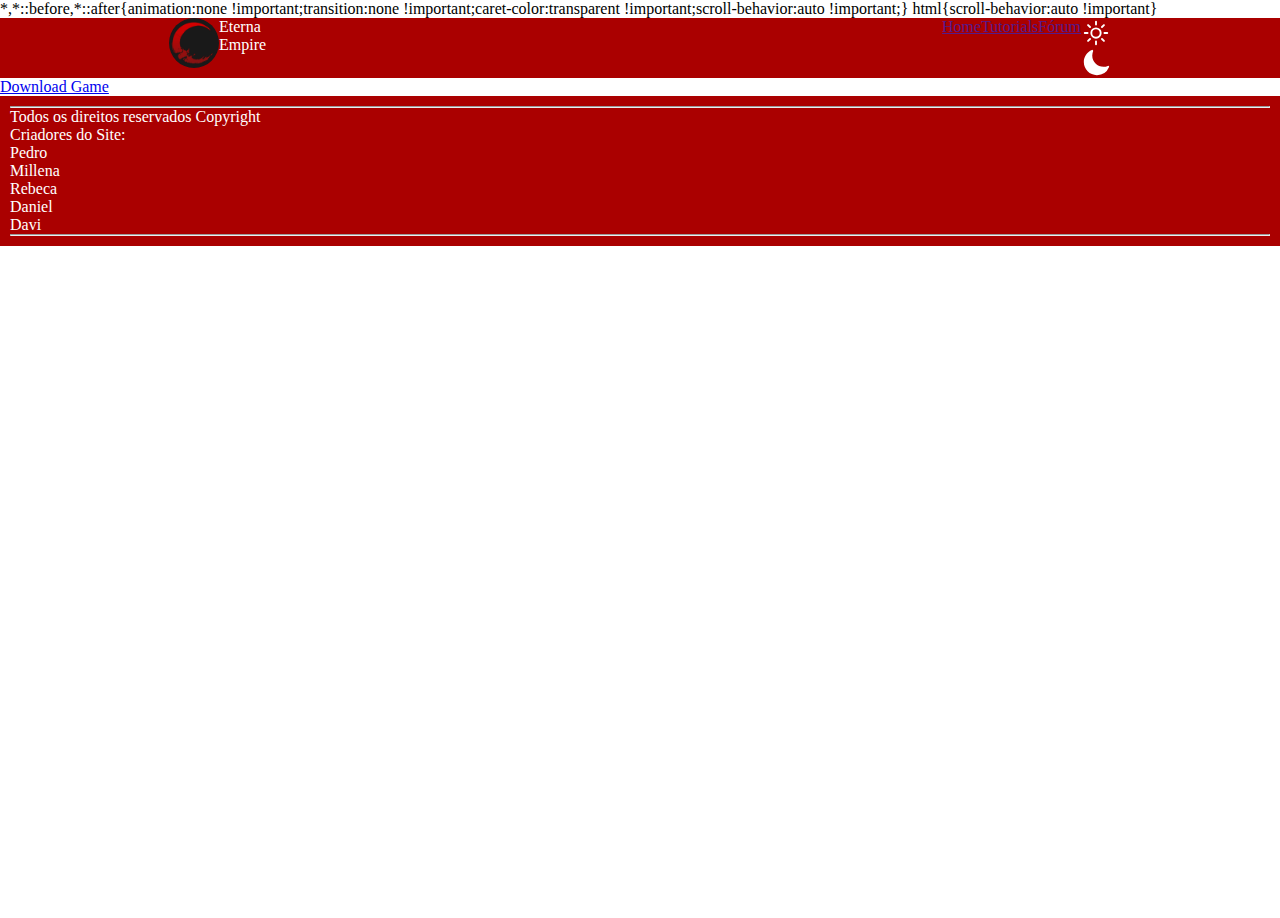
==== index.html @ 7b8bbc93 "Creating" ====
<!DOCTYPE html>
<html lang="en">
<head>
    <meta charset="UTF-8">
    <meta name="viewport" content="width=device-width0, initial-scale=1.0">
    <link rel="stylesheet" href="styles/styles.css">
    <link rel="website icon" href="src/images/icon.png"/>
    <title>Eterna Empira</title>
</head>
<body>
    <header>
        <div class="logo">
            <div class="logoImage"></div>
            <div class="logoName">
                <div>Eterna</div>
                <div>Empire</div>
            </div>
        </div>
        <div></div>
        <nav>
            <ul class="menu">
                <a href="" target="_blank" class="active"><li>Home</li></a>
                <a href="" target="_blank"><li>Tutorials</li></a>
                <a href="" target="_blank"><li>Fórum</li></a>
                <li class="theme">
                    <svg xmlns="http://www.w3.org/2000/svg" fill="none" viewBox="0 0 24 24" stroke-width="1.5" stroke="currentColor" class="size-6 sun">
                        <path stroke-linecap="round" stroke-linejoin="round" d="M12 3v2.25m6.364.386-1.591 1.591M21 12h-2.25m-.386 6.364-1.591-1.591M12 18.75V21m-4.773-4.227-1.591 1.591M5.25 12H3m4.227-4.773L5.636 5.636M15.75 12a3.75 3.75 0 1 1-7.5 0 3.75 3.75 0 0 1 7.5 0Z" />
                    </svg>
                    <svg xmlns="http://www.w3.org/2000/svg" viewBox="0 0 24 24" fill="currentColor" class="size-6 moon">
                        <path fill-rule="evenodd" d="M9.528 1.718a.75.75 0 0 1 .162.819A8.97 8.97 0 0 0 9 6a9 9 0 0 0 9 9 8.97 8.97 0 0 0 3.463-.69.75.75 0 0 1 .981.98 10.503 10.503 0 0 1-9.694 6.46c-5.799 0-10.5-4.7-10.5-10.5 0-4.368 2.667-8.112 6.46-9.694a.75.75 0 0 1 .818.162Z" clip-rule="evenodd" />
                    </svg>                    
                </li>
            </ul>
        </nav>
    </header>
    <main>
        <div class="carrossel">

        </div>
        <div class="description">

        </div>
        <a href="err.html" target="_blank"><div>Download Game</div></a>
    </main>
    <footer>
        <hr/>
        <p>Todos os direitos reservados Copyright</p>
        <p>Criadores do Site:</p>
        <ul class="creators">
            <li>Pedro</li>
            <li>Millena</li>
            <li>Rebeca</li>
            <li>Daniel</li>
            <li>Davi</li>
        </ul>
        <hr/>
    </footer>
</body>
</html>
---- styles/styles.css ----
*{
    display:flex;
    flex-direction: column;
    margin: 0;
    padding: 0;
}
title{
    display: none;
}
.menu{
    flex-direction: row;
}
body{
    width: 100vw;
    height: 100vh;
}
header{
    justify-content: space-around;
    background-color: #a00;
    color: #fff;
    flex-direction: row;
}
.logoImage{
    background-image: url("../images/icon.png");
    width: 50px;
    height: 50px;
    background-size: contain;
    border-radius: 50%;
}
.logo{
    flex-direction: row;
}
footer{
    background-color: #a00;
    color: #fff;
    justify-content: space-between;
    padding: 10px;
}
svg{
    width: 30px;
    height: 30px;
    cursor: pointer;
}
.theme{
}
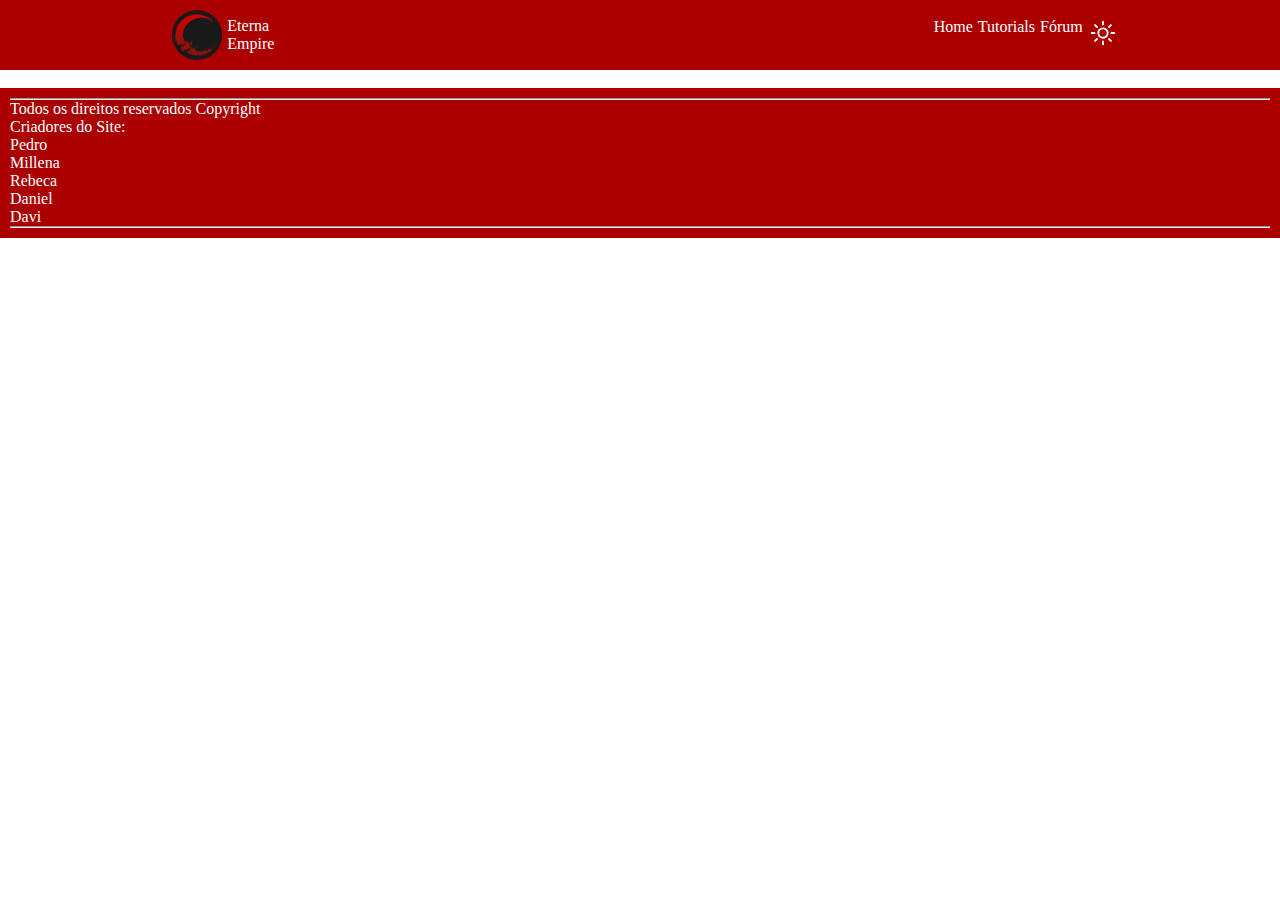
==== commit 09b17390: "Organizating repository and Making theme alternate" ====
--- a/index.html
+++ b/index.html
@@ -3,7 +3,7 @@
 <head>
     <meta charset="UTF-8">
     <meta name="viewport" content="width=device-width0, initial-scale=1.0">
-    <link rel="stylesheet" href="styles/styles.css">
+    <link rel="stylesheet" href="src/styles/styles.css">
     <link rel="website icon" href="src/images/icon.png"/>
     <title>Eterna Empira</title>
 </head>
@@ -55,5 +55,7 @@
         </ul>
         <hr/>
     </footer>
+
+    <script src="src/js/script.js"></script>
 </body>
 </html>--- a/src/styles/styles.css
+++ b/src/styles/styles.css
@@ -0,0 +1,73 @@
+*{
+    flex-direction: column;
+    margin: 0;
+    padding: 0;
+    font-size: 16px;
+    transition: all 0.2s ease;
+}
+title{
+    display: none;
+}
+.menu{
+    gap: 5px;
+    display: flex;
+    flex-direction: row;
+}
+body{
+    display: flex;
+    width: 100vw;
+    height: 100vh;
+}
+header{
+    display: flex;
+    align-items: center;
+    justify-content: space-around;
+    background-color: #a00;
+    color: #fff;
+    flex-direction: row;
+}
+.logoImage{
+    background-image: url("../images/icon.png");
+    width: 50px;
+    height: 50px;
+    background-size: contain;
+    border-radius: 50%;
+}
+.logo{
+    gap: 5px;
+    margin: 10px;
+    display: flex;
+    flex-direction: row;
+}
+.logoName{
+    display: flex;
+    flex-direction: column;
+    justify-content: center;
+}
+footer{
+    background-color: #a00;
+    color: #fff;
+    justify-content: space-between;
+    padding: 10px;
+}
+svg{
+    width: 30px;
+    height: 30px;
+    cursor: pointer;
+}
+a{
+    text-decoration: none;
+    color: #fff;
+}
+li{
+    list-style: none;
+}
+.moon:active{
+    opacity: 0.5;
+}
+.sun:active{
+    opacity: 0.5;
+}
+.moon{
+    display: none;
+}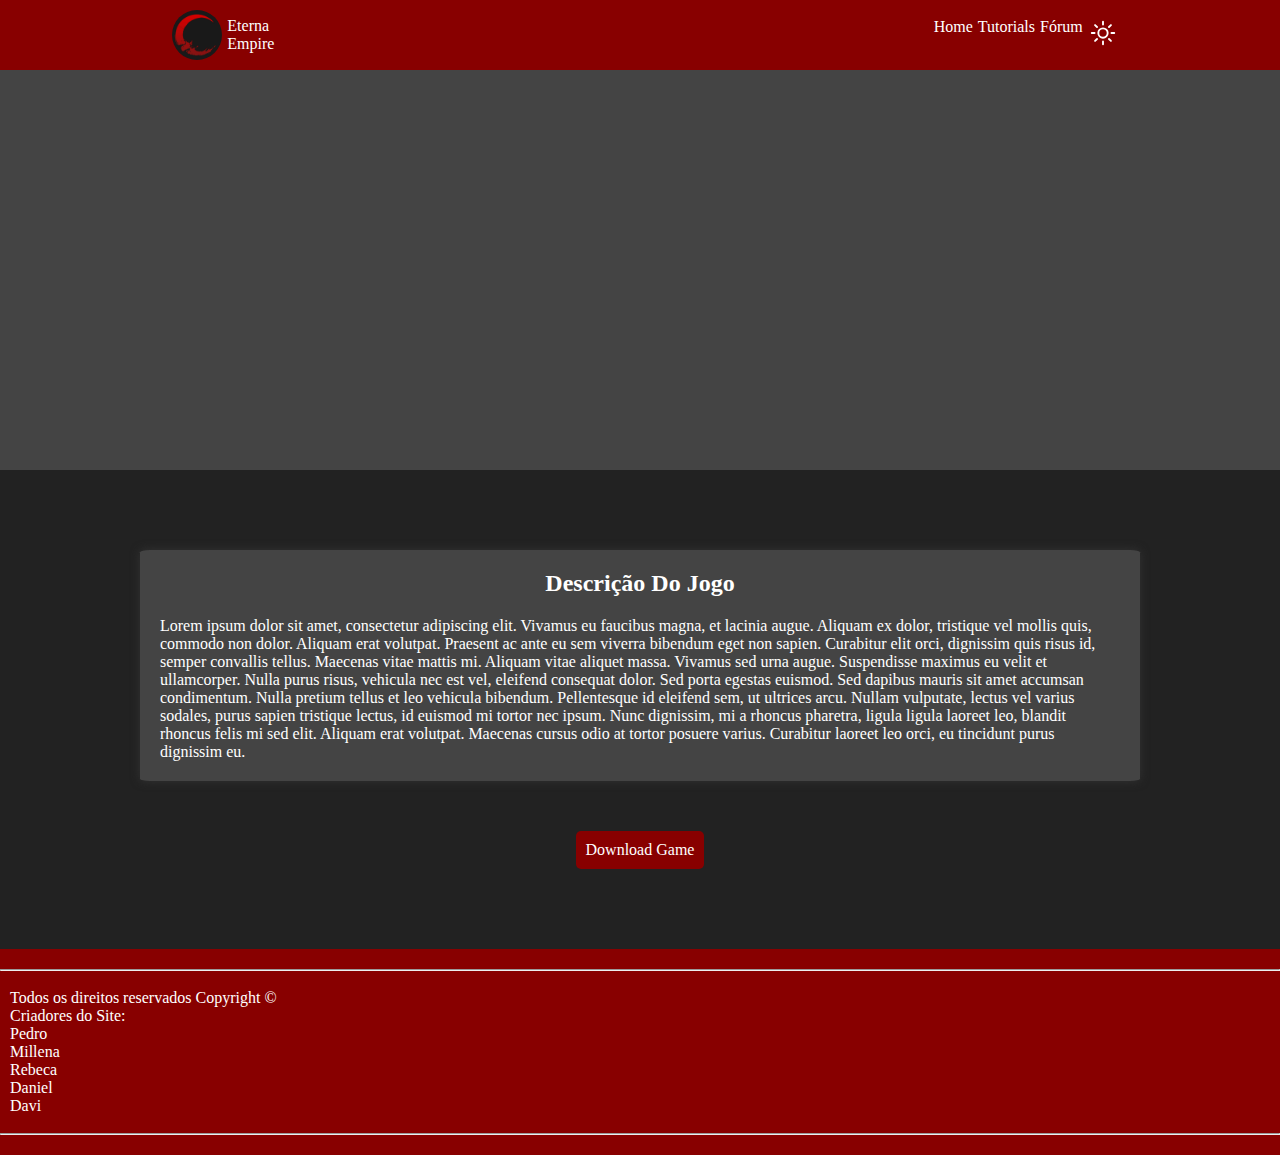
==== commit 5f41cbf9: "designing page" ====
--- a/index.html
+++ b/index.html
@@ -38,14 +38,18 @@
 
         </div>
         <div class="description">
+            <h2 class="descriptionTitle">Descrição Do Jogo</h2>
+            <p class="descriptionText">Lorem ipsum dolor sit amet, consectetur adipiscing elit. Vivamus eu faucibus magna, et lacinia augue. Aliquam ex dolor, tristique vel mollis quis, commodo non dolor. Aliquam erat volutpat. Praesent ac ante eu sem viverra bibendum eget non sapien. Curabitur elit orci, dignissim quis risus id, semper convallis tellus. Maecenas vitae mattis mi. Aliquam vitae aliquet massa.
 
+                Vivamus sed urna augue. Suspendisse maximus eu velit et ullamcorper. Nulla purus risus, vehicula nec est vel, eleifend consequat dolor. Sed porta egestas euismod. Sed dapibus mauris sit amet accumsan condimentum. Nulla pretium tellus et leo vehicula bibendum. Pellentesque id eleifend sem, ut ultrices arcu. Nullam vulputate, lectus vel varius sodales, purus sapien tristique lectus, id euismod mi tortor nec ipsum. Nunc dignissim, mi a rhoncus pharetra, ligula ligula laoreet leo, blandit rhoncus felis mi sed elit. Aliquam erat volutpat. Maecenas cursus odio at tortor posuere varius. Curabitur laoreet leo orci, eu tincidunt purus dignissim eu.</p>
         </div>
-        <a href="err.html" target="_blank"><div>Download Game</div></a>
+        <a href="err.html" target="_blank" class="download"><div>Download Game</div></a>
     </main>
     <footer>
         <hr/>
-        <p>Todos os direitos reservados Copyright</p>
-        <p>Criadores do Site:</p>
+        <br/>
+        <p class="copy">Todos os direitos reservados Copyright ©</p>
+        <p class="managers">Criadores do Site:</p>
         <ul class="creators">
             <li>Pedro</li>
             <li>Millena</li>
@@ -53,6 +57,7 @@
             <li>Daniel</li>
             <li>Davi</li>
         </ul>
+        <br/>
         <hr/>
     </footer>
 
--- a/src/styles/styles.css
+++ b/src/styles/styles.css
@@ -14,6 +14,7 @@
     flex-direction: row;
 }
 body{
+    overflow-x: hidden;
     display: flex;
     width: 100vw;
     height: 100vh;
@@ -22,7 +23,7 @@
     display: flex;
     align-items: center;
     justify-content: space-around;
-    background-color: #a00;
+    background-color: #800;
     color: #fff;
     flex-direction: row;
 }
@@ -45,10 +46,10 @@
     justify-content: center;
 }
 footer{
-    background-color: #a00;
+    background-color: #800;
     color: #fff;
     justify-content: space-between;
-    padding: 10px;
+    padding: 20px 0;
 }
 svg{
     width: 30px;
@@ -70,4 +71,60 @@
 }
 .moon{
     display: none;
+}
+.download{
+    display: inline-flex;
+    gap: 10px;
+    align-items: center;
+    justify-content: center;
+    background-color: #800;
+    color: #fff;
+    padding: 10px;
+    border-radius: 5px;
+    cursor: pointer;
+}
+.download:hover{
+    opacity: 0.8;
+    box-shadow: 0 0 20px #333;
+}
+.download:active{
+    opacity: 1;
+    box-shadow: 0;
+}
+main{
+    background-color: #222;
+    display: flex;
+    justify-content: center;
+    align-items: center;
+    flex-direction: column;
+    padding-bottom: 80px;
+}
+.carrossel{
+    margin-bottom: 80px;
+    background-color: #444;
+    width: 100vw;
+    height: 400px;
+    overflow: hidden;
+}
+.copy, .managers, .creators{
+    margin-left: 10px;
+}
+.descriptionTitle{
+    margin: 20px;
+    font-size: 24px;
+    font-weight: bold;
+    text-align: center;
+
+}
+.description{
+    margin-bottom: 50px;
+    border-radius: 1%;
+    padding: 20px;
+    padding-top: 0;
+    box-shadow: 0 0 10px #333;
+    background-color: #444;
+    width: 75vw;
+    color: #fff;
+    display: flex;
+    flex-direction: column;
 }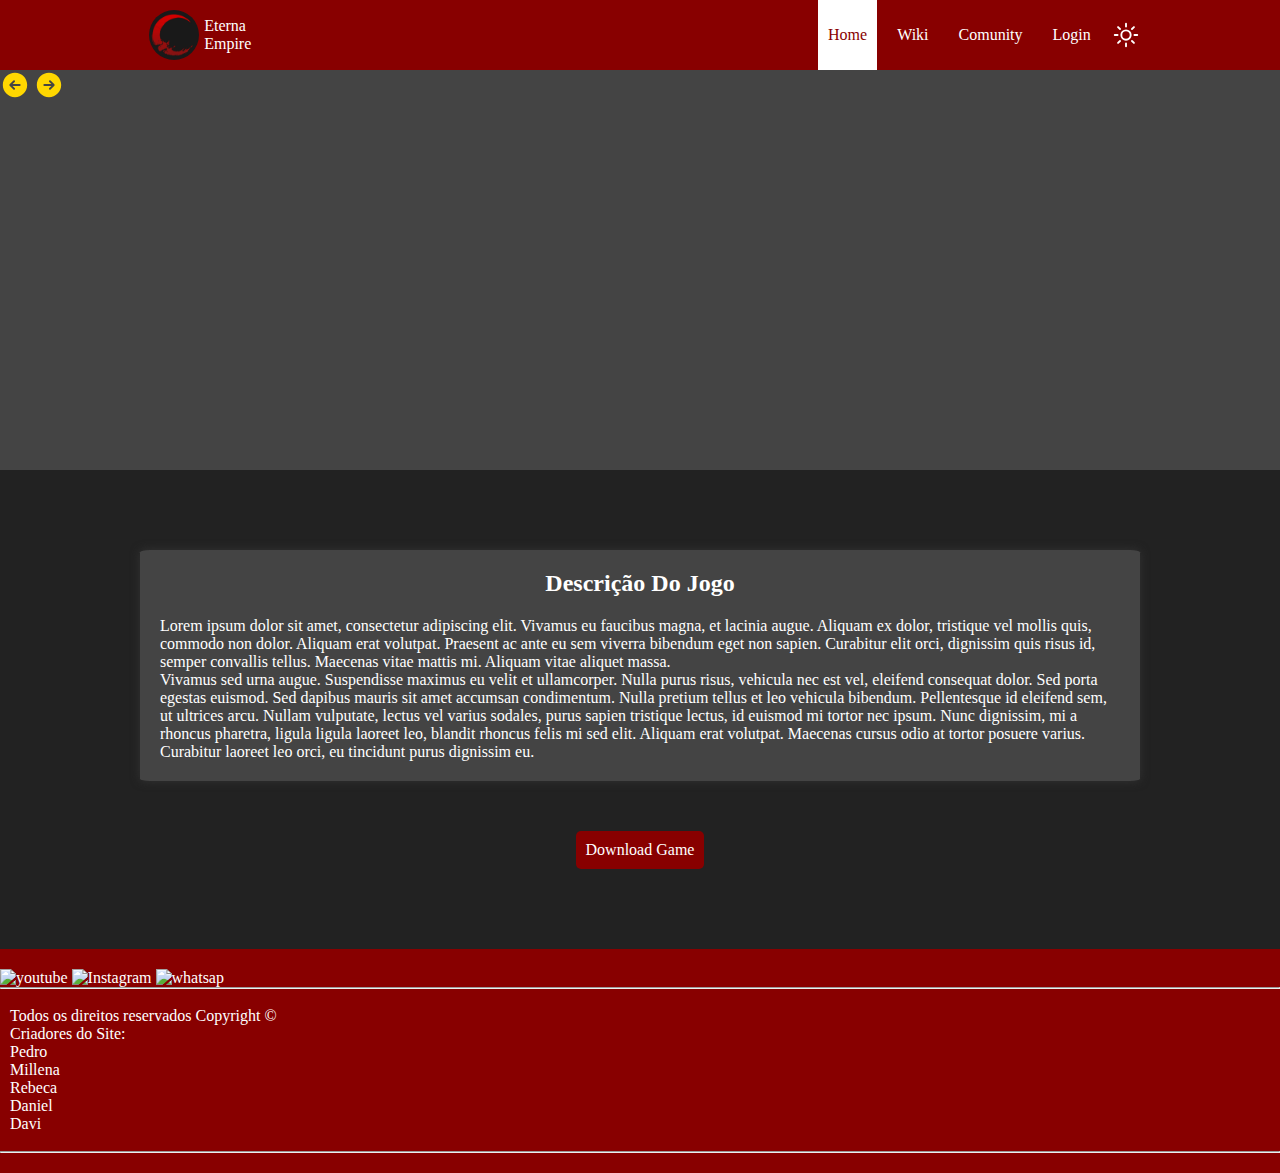
==== commit e6d0ae41: "começando desenvolvimento de celular" ====
--- a/index.html
+++ b/index.html
@@ -5,23 +5,24 @@
     <meta name="viewport" content="width=device-width0, initial-scale=1.0">
     <link rel="stylesheet" href="src/styles/styles.css">
     <link rel="website icon" href="src/images/icon.png"/>
-    <title>Eterna Empira</title>
+    <title>Eterna Empire</title>
 </head>
 <body>
     <header>
-        <div class="logo">
+        <a href="index.html" class="logo">
             <div class="logoImage"></div>
             <div class="logoName">
                 <div>Eterna</div>
                 <div>Empire</div>
             </div>
-        </div>
-        <div></div>
+        </a>
+        <div class="ninguem"></div>
         <nav>
             <ul class="menu">
-                <a href="" target="_blank" class="active"><li>Home</li></a>
-                <a href="" target="_blank"><li>Tutorials</li></a>
-                <a href="" target="_blank"><li>Fórum</li></a>
+                <a href="" class="menuActive"><li>Home</li></a>
+                <a href="err.html"><li>Wiki</li></a>
+                <a href="comunity.html"><li>Comunity</li></a>
+                <a href="err.html"><li>Login</li></a>
                 <li class="theme">
                     <svg xmlns="http://www.w3.org/2000/svg" fill="none" viewBox="0 0 24 24" stroke-width="1.5" stroke="currentColor" class="size-6 sun">
                         <path stroke-linecap="round" stroke-linejoin="round" d="M12 3v2.25m6.364.386-1.591 1.591M21 12h-2.25m-.386 6.364-1.591-1.591M12 18.75V21m-4.773-4.227-1.591 1.591M5.25 12H3m4.227-4.773L5.636 5.636M15.75 12a3.75 3.75 0 1 1-7.5 0 3.75 3.75 0 0 1 7.5 0Z" />
@@ -31,21 +32,50 @@
                     </svg>                    
                 </li>
             </ul>
+            <svg xmlns="http://www.w3.org/2000/svg" fill="none" viewBox="0 0 24 24" stroke-width="1.5" stroke="currentColor" class="size-6 menuMobile">
+                <path stroke-linecap="round" stroke-linejoin="round" d="M3.75 6.75h16.5M3.75 12h16.5m-16.5 5.25h16.5" />
+            </svg>
+              
         </nav>
     </header>
-    <main>
+    <section class="menuMobileOpen">
+        <a class="menuMobileItem menuActive">Home</a>
+        <a class="menuMobileItem">Wiki</a>
+        <a class="menuMobileItem">Comunity</a>
+        <a class="menuMobileItem">Login</a>
+        <div class="menuMobileOthers">
+            <li class="theme">
+                <svg xmlns="http://www.w3.org/2000/svg" fill="none" viewBox="0 0 24 24" stroke-width="1.5" stroke="currentColor" class="size-6 sun">
+                    <path stroke-linecap="round" stroke-linejoin="round" d="M12 3v2.25m6.364.386-1.591 1.591M21 12h-2.25m-.386 6.364-1.591-1.591M12 18.75V21m-4.773-4.227-1.591 1.591M5.25 12H3m4.227-4.773L5.636 5.636M15.75 12a3.75 3.75 0 1 1-7.5 0 3.75 3.75 0 0 1 7.5 0Z" />
+                </svg>
+                <svg xmlns="http://www.w3.org/2000/svg" viewBox="0 0 24 24" fill="currentColor" class="size-6 moon">
+                    <path fill-rule="evenodd" d="M9.528 1.718a.75.75 0 0 1 .162.819A8.97 8.97 0 0 0 9 6a9 9 0 0 0 9 9 8.97 8.97 0 0 0 3.463-.69.75.75 0 0 1 .981.98 10.503 10.503 0 0 1-9.694 6.46c-5.799 0-10.5-4.7-10.5-10.5 0-4.368 2.667-8.112 6.46-9.694a.75.75 0 0 1 .818.162Z" clip-rule="evenodd" />
+                </svg>                    
+            </li>
+        </div>
+    </section>
+    <main class="main">
+
         <div class="carrossel">
-
+            <svg xmlns="http://www.w3.org/2000/svg" viewBox="0 0 24 24" fill="#ffd700" class="size-6">
+                <path fill-rule="evenodd" d="M12 2.25c-5.385 0-9.75 4.365-9.75 9.75s4.365 9.75 9.75 9.75 9.75-4.365 9.75-9.75S17.385 2.25 12 2.25Zm-4.28 9.22a.75.75 0 0 0 0 1.06l3 3a.75.75 0 1 0 1.06-1.06l-1.72-1.72h5.69a.75.75 0 0 0 0-1.5h-5.69l1.72-1.72a.75.75 0 0 0-1.06-1.06l-3 3Z" clip-rule="evenodd" />
+            </svg>
+            <svg xmlns="http://www.w3.org/2000/svg" viewBox="0 0 24 24" fill="#ffd700" class="size-6">
+                <path fill-rule="evenodd" d="M12 2.25c-5.385 0-9.75 4.365-9.75 9.75s4.365 9.75 9.75 9.75 9.75-4.365 9.75-9.75S17.385 2.25 12 2.25Zm4.28 10.28a.75.75 0 0 0 0-1.06l-3-3a.75.75 0 1 0-1.06 1.06l1.72 1.72H8.25a.75.75 0 0 0 0 1.5h5.69l-1.72 1.72a.75.75 0 1 0 1.06 1.06l3-3Z" clip-rule="evenodd" />
+            </svg>
         </div>
         <div class="description">
             <h2 class="descriptionTitle">Descrição Do Jogo</h2>
-            <p class="descriptionText">Lorem ipsum dolor sit amet, consectetur adipiscing elit. Vivamus eu faucibus magna, et lacinia augue. Aliquam ex dolor, tristique vel mollis quis, commodo non dolor. Aliquam erat volutpat. Praesent ac ante eu sem viverra bibendum eget non sapien. Curabitur elit orci, dignissim quis risus id, semper convallis tellus. Maecenas vitae mattis mi. Aliquam vitae aliquet massa.
-
-                Vivamus sed urna augue. Suspendisse maximus eu velit et ullamcorper. Nulla purus risus, vehicula nec est vel, eleifend consequat dolor. Sed porta egestas euismod. Sed dapibus mauris sit amet accumsan condimentum. Nulla pretium tellus et leo vehicula bibendum. Pellentesque id eleifend sem, ut ultrices arcu. Nullam vulputate, lectus vel varius sodales, purus sapien tristique lectus, id euismod mi tortor nec ipsum. Nunc dignissim, mi a rhoncus pharetra, ligula ligula laoreet leo, blandit rhoncus felis mi sed elit. Aliquam erat volutpat. Maecenas cursus odio at tortor posuere varius. Curabitur laoreet leo orci, eu tincidunt purus dignissim eu.</p>
+            <p class="descriptionText">Lorem ipsum dolor sit amet, consectetur adipiscing elit. Vivamus eu faucibus magna, et lacinia augue. Aliquam ex dolor, tristique vel mollis quis, commodo non dolor. Aliquam erat volutpat. Praesent ac ante eu sem viverra bibendum eget non sapien. Curabitur elit orci, dignissim quis risus id, semper convallis tellus. Maecenas vitae mattis mi. Aliquam vitae aliquet massa.<br/> Vivamus sed urna augue. Suspendisse maximus eu velit et ullamcorper. Nulla purus risus, vehicula nec est vel, eleifend consequat dolor. Sed porta egestas euismod. Sed dapibus mauris sit amet accumsan condimentum. Nulla pretium tellus et leo vehicula bibendum. Pellentesque id eleifend sem, ut ultrices arcu. Nullam vulputate, lectus vel varius sodales, purus sapien tristique lectus, id euismod mi tortor nec ipsum. Nunc dignissim, mi a rhoncus pharetra, ligula ligula laoreet leo, blandit rhoncus felis mi sed elit. Aliquam erat volutpat. Maecenas cursus odio at tortor posuere varius. Curabitur laoreet leo orci, eu tincidunt purus dignissim eu.</p>
         </div>
         <a href="err.html" target="_blank" class="download"><div>Download Game</div></a>
     </main>
     <footer>
+        <div class="socialMedia">
+            <a href="" target="_blank"><img src="src/images/youtube.png" alt="youtube"></a>
+            <a href="" target="_blank"><img src="src/images/instagram.png" alt="Instagram"></a>
+            <a href="" target="_blank"><img src="src/images/whatsap.png" alt="whatsap"></a>
+        </div>
         <hr/>
         <br/>
         <p class="copy">Todos os direitos reservados Copyright ©</p>
--- a/src/styles/styles.css
+++ b/src/styles/styles.css
@@ -9,9 +9,11 @@
     display: none;
 }
 .menu{
-    gap: 5px;
-    display: flex;
-    flex-direction: row;
+    gap: 10px;
+    display: flex;
+    flex-direction: row;
+    align-items: center;
+    height: 100%;
 }
 body{
     overflow-x: hidden;
@@ -110,6 +112,7 @@
     margin-left: 10px;
 }
 .descriptionTitle{
+    color: #fff ;
     margin: 20px;
     font-size: 24px;
     font-weight: bold;
@@ -127,4 +130,151 @@
     color: #fff;
     display: flex;
     flex-direction: column;
+}
+.theme{
+    display: flex;
+    align-items: center;
+    justify-content: center;
+}
+.menuActive{
+    background-color: #fff;
+    color: #800;
+}
+.menu a{
+    padding: 0 10px;
+    display: flex;
+    align-items: center;
+    justify-content: center;
+    height: 100%;
+}
+nav{
+    height: 100%;
+}
+.menu a:hover{
+    background-color: #fff;
+    color: #800;
+}
+.areas div{
+    cursor: pointer;
+    display: flex;
+    width: 200px;
+    height: 200px;
+    align-items: center;
+    justify-content: center;
+    flex-direction: column;
+    gap: 5px;
+    background-color: #800;
+    color: #fff;
+    border-radius: 5%;
+}
+.comunityDesc{
+    margin: 50px;
+    border-radius: 1%;
+    padding: 20px;
+    box-shadow: 0 0 10px #333;
+    background-color: #444;
+    width: 75vw;
+    color: #fff;
+    display: flex;
+    flex-direction: column;
+}
+.comunityTitle{
+    color: #fff ;
+    margin-top: 80px;
+    font-size: 30px;
+    font-weight: bold;
+    text-align: center;
+}
+.areas{
+    display: flex;
+    flex-direction: row;
+    gap: 20px;
+    align-items: center;
+    justify-content: center;
+}
+.groupsImage{
+    background-image: url("../images/Grupo.png");
+}
+.worldImage{
+    background-image: url("../images/Mundo.png");
+}
+.friendsImage{
+    background-image: url("../images/Amigo.png");
+}
+.areas div div{
+    width: 70px;
+    height: 70px;
+    background-size: contain;
+    background-repeat: no-repeat;
+}
+.menuMobile{
+    display: none;
+}
+.menuMobileOpen{
+    display: none;
+}
+
+
+
+
+@media (max-width:450px) and (max-height:900px){
+    .menuMobile{
+        display: block;
+    }
+    .menu{
+        display: none;
+    }
+    nav{
+        display: flex;
+        justify-content: center;
+        align-items: center;
+    }
+    .logoImage{
+        width: 65px;
+        height: 65px;
+    }
+    .logoName div{
+        font-size: 23px;
+    }
+    .ninguem{
+        display: none;
+    }
+    body{
+        overflow-x: hidden
+    }
+    .menuMobileOpen{
+        display: none;
+        flex-direction: column;
+    }
+    .menuMobileItem{
+        padding: 15px 10px;
+        background-color: #800;
+        color: #fff;
+        border-bottom: 1px solid #444;
+        border-top: 1px solid #444;
+        cursor: pointer;
+    }
+    .menuActive{
+        background-color: #fff;
+        color: #800;
+    }
+    .menuMobileItem:active{
+        background-color: #fff;
+        color: #800;
+    }
+    .menuMobileOthers{
+        background-color: #800;
+        display: flex;
+        justify-content: flex-end;
+        padding: 10px 10px;
+        border-top: 1px solid #444;
+        border-bottom: 2px solid #000;
+
+    }
+    .theme{
+        display: flex;
+        justify-content: flex-start;
+        flex-direction:row-reverse ;
+        width: 100%;
+    }
 }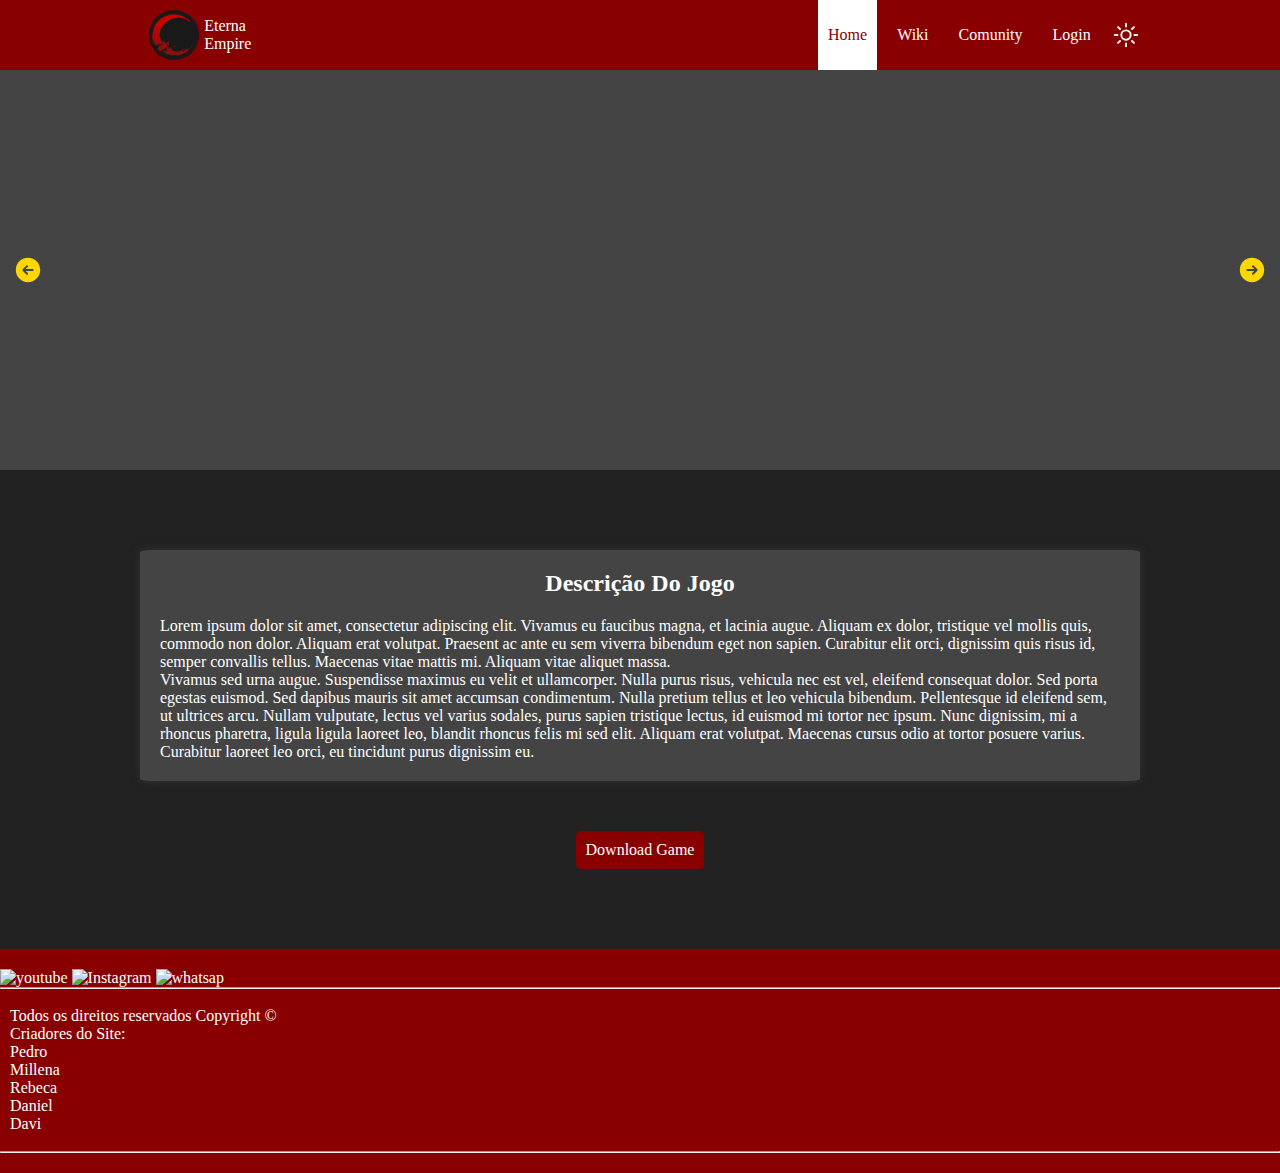
==== commit adbfab49: "fixin mobile initial page" ====
--- a/index.html
+++ b/index.html
@@ -39,16 +39,16 @@
         </nav>
     </header>
     <section class="menuMobileOpen">
-        <a class="menuMobileItem menuActive">Home</a>
-        <a class="menuMobileItem">Wiki</a>
-        <a class="menuMobileItem">Comunity</a>
-        <a class="menuMobileItem">Login</a>
+        <a href="index.html" class="menuMobileItem menuActive">Home</a>
+        <a href="err.html" class="menuMobileItem">Wiki</a>
+        <a href="comunity.html" class="menuMobileItem">Comunity</a>
+        <a href="err.html" class="menuMobileItem">Login</a>
         <div class="menuMobileOthers">
             <li class="theme">
-                <svg xmlns="http://www.w3.org/2000/svg" fill="none" viewBox="0 0 24 24" stroke-width="1.5" stroke="currentColor" class="size-6 sun">
+                <svg xmlns="http://www.w3.org/2000/svg" fill="none" viewBox="0 0 24 24" stroke-width="1.5" stroke="#fff" class="size-6 sunMobile">
                     <path stroke-linecap="round" stroke-linejoin="round" d="M12 3v2.25m6.364.386-1.591 1.591M21 12h-2.25m-.386 6.364-1.591-1.591M12 18.75V21m-4.773-4.227-1.591 1.591M5.25 12H3m4.227-4.773L5.636 5.636M15.75 12a3.75 3.75 0 1 1-7.5 0 3.75 3.75 0 0 1 7.5 0Z" />
                 </svg>
-                <svg xmlns="http://www.w3.org/2000/svg" viewBox="0 0 24 24" fill="currentColor" class="size-6 moon">
+                <svg xmlns="http://www.w3.org/2000/svg" viewBox="0 0 24 24" fill="#fff" class="size-6 moonMobile">
                     <path fill-rule="evenodd" d="M9.528 1.718a.75.75 0 0 1 .162.819A8.97 8.97 0 0 0 9 6a9 9 0 0 0 9 9 8.97 8.97 0 0 0 3.463-.69.75.75 0 0 1 .981.98 10.503 10.503 0 0 1-9.694 6.46c-5.799 0-10.5-4.7-10.5-10.5 0-4.368 2.667-8.112 6.46-9.694a.75.75 0 0 1 .818.162Z" clip-rule="evenodd" />
                 </svg>                    
             </li>
@@ -57,10 +57,10 @@
     <main class="main">
 
         <div class="carrossel">
-            <svg xmlns="http://www.w3.org/2000/svg" viewBox="0 0 24 24" fill="#ffd700" class="size-6">
+            <svg xmlns="http://www.w3.org/2000/svg" viewBox="0 0 24 24" fill="#ffd700" class="size-6 seta">
                 <path fill-rule="evenodd" d="M12 2.25c-5.385 0-9.75 4.365-9.75 9.75s4.365 9.75 9.75 9.75 9.75-4.365 9.75-9.75S17.385 2.25 12 2.25Zm-4.28 9.22a.75.75 0 0 0 0 1.06l3 3a.75.75 0 1 0 1.06-1.06l-1.72-1.72h5.69a.75.75 0 0 0 0-1.5h-5.69l1.72-1.72a.75.75 0 0 0-1.06-1.06l-3 3Z" clip-rule="evenodd" />
             </svg>
-            <svg xmlns="http://www.w3.org/2000/svg" viewBox="0 0 24 24" fill="#ffd700" class="size-6">
+            <svg xmlns="http://www.w3.org/2000/svg" viewBox="0 0 24 24" fill="#ffd700" class="size-6 seta">
                 <path fill-rule="evenodd" d="M12 2.25c-5.385 0-9.75 4.365-9.75 9.75s4.365 9.75 9.75 9.75 9.75-4.365 9.75-9.75S17.385 2.25 12 2.25Zm4.28 10.28a.75.75 0 0 0 0-1.06l-3-3a.75.75 0 1 0-1.06 1.06l1.72 1.72H8.25a.75.75 0 0 0 0 1.5h5.69l-1.72 1.72a.75.75 0 1 0 1.06 1.06l3-3Z" clip-rule="evenodd" />
             </svg>
         </div>
--- a/src/styles/styles.css
+++ b/src/styles/styles.css
@@ -104,9 +104,13 @@
 .carrossel{
     margin-bottom: 80px;
     background-color: #444;
-    width: 100vw;
+    width: 98vw;
     height: 400px;
-    overflow: hidden;
+    display: flex;
+    flex-direction: row;
+    align-items: center;
+    justify-content: space-between;
+    padding: 0 20px; 
 }
 .copy, .managers, .creators{
     margin-left: 10px;
@@ -213,11 +217,21 @@
 .menuMobileOpen{
     display: none;
 }
-
-
+.sunMobile{
+    display: none;
+}
+.moonMobile{
+    display: none;
+}
+.seta:active{
+    opacity: 0.5;
+}
 
 
 @media (max-width:450px) and (max-height:900px){
+    *{
+        transition:all 0.05s ease;
+    }
     .menuMobile{
         display: block;
     }
@@ -277,4 +291,25 @@
         flex-direction:row-reverse ;
         width: 100%;
     }
+    .sunMobile{
+        display: block;
+        width: 50px;
+        height: 50px;
+        cursor: pointer;
+    }
+    .moonMobile{
+        width: 50px;
+        height: 50px;
+        cursor: pointer;
+    }
+    .moonMobile:active{
+        opacity: 0.5;
+    }
+    .sunMobile:active{
+        opacity: 0.5;
+    }
+    .carrossel{
+        height: 200px;
+        padding: 0;
+    }
 }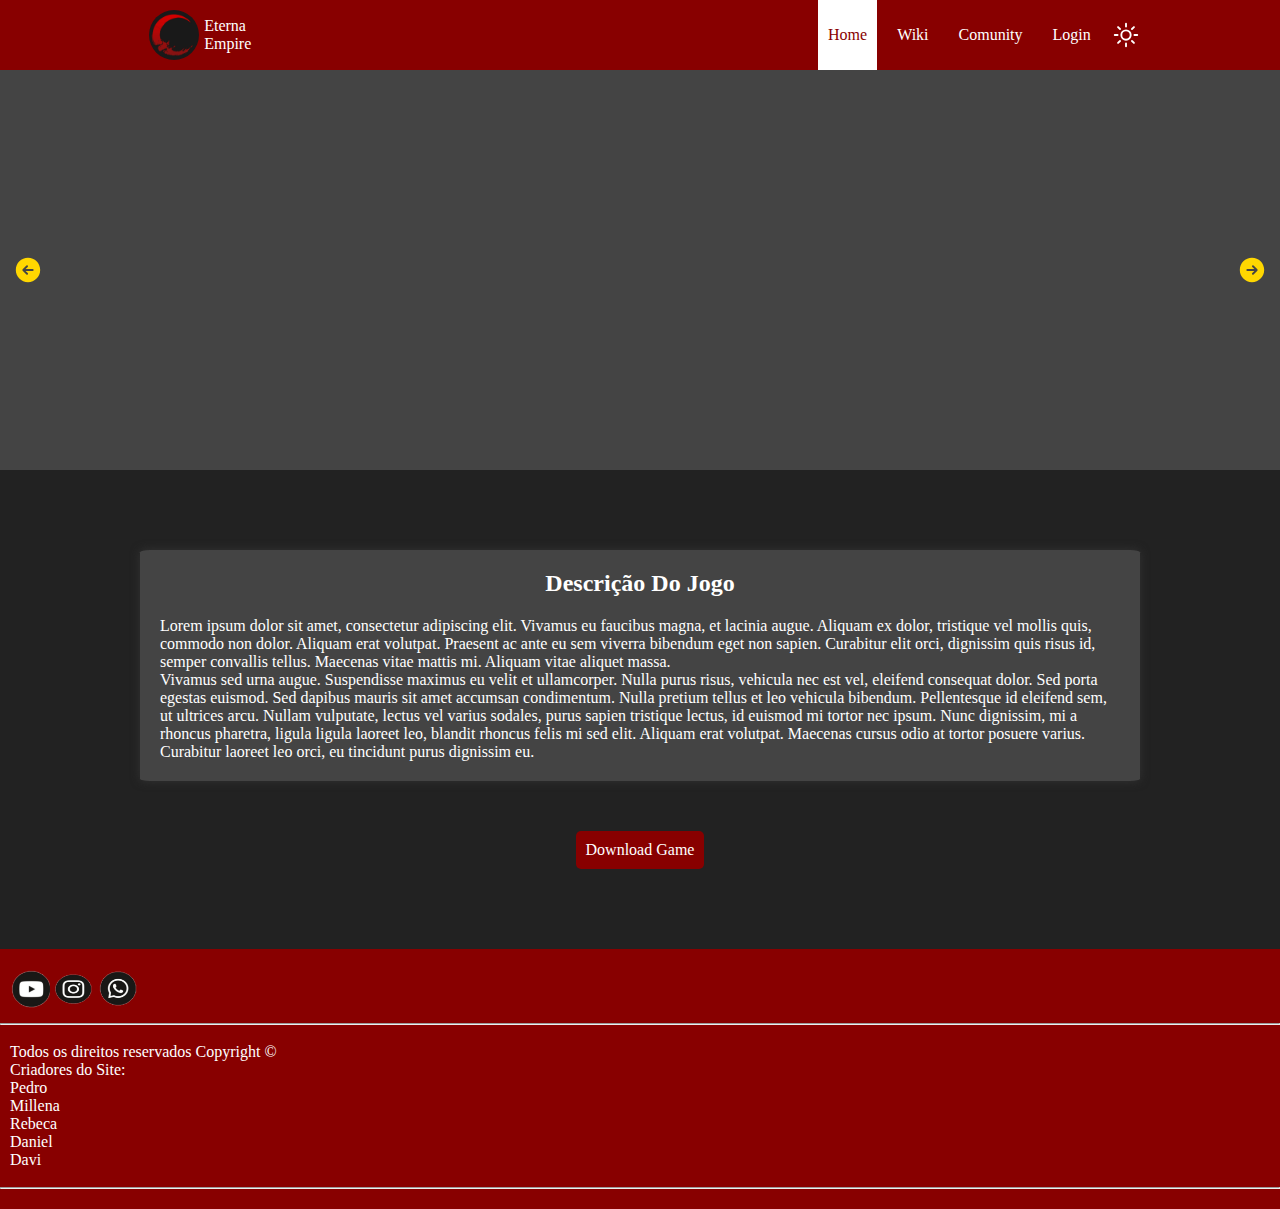
==== commit d28d53b5: "Sign in" ====
--- a/index.html
+++ b/index.html
@@ -2,7 +2,7 @@
 <html lang="en">
 <head>
     <meta charset="UTF-8">
-    <meta name="viewport" content="width=device-width0, initial-scale=1.0">
+    <meta name="viewport" content="width=device-width, initial-scale=1.0">
     <link rel="stylesheet" href="src/styles/styles.css">
     <link rel="website icon" href="src/images/icon.png"/>
     <title>Eterna Empire</title>
@@ -19,10 +19,10 @@
         <div class="ninguem"></div>
         <nav>
             <ul class="menu">
-                <a href="" class="menuActive"><li>Home</li></a>
-                <a href="err.html"><li>Wiki</li></a>
+                <a href="index.html" class="menuActive"><li>Home</li></a>
+                <a href="wiki.html"><li>Wiki</li></a>
                 <a href="comunity.html"><li>Comunity</li></a>
-                <a href="err.html"><li>Login</li></a>
+                <a href="login.html"><li>Login</li></a>
                 <li class="theme">
                     <svg xmlns="http://www.w3.org/2000/svg" fill="none" viewBox="0 0 24 24" stroke-width="1.5" stroke="currentColor" class="size-6 sun">
                         <path stroke-linecap="round" stroke-linejoin="round" d="M12 3v2.25m6.364.386-1.591 1.591M21 12h-2.25m-.386 6.364-1.591-1.591M12 18.75V21m-4.773-4.227-1.591 1.591M5.25 12H3m4.227-4.773L5.636 5.636M15.75 12a3.75 3.75 0 1 1-7.5 0 3.75 3.75 0 0 1 7.5 0Z" />
@@ -35,14 +35,13 @@
             <svg xmlns="http://www.w3.org/2000/svg" fill="none" viewBox="0 0 24 24" stroke-width="1.5" stroke="currentColor" class="size-6 menuMobile">
                 <path stroke-linecap="round" stroke-linejoin="round" d="M3.75 6.75h16.5M3.75 12h16.5m-16.5 5.25h16.5" />
             </svg>
-              
         </nav>
     </header>
     <section class="menuMobileOpen">
         <a href="index.html" class="menuMobileItem menuActive">Home</a>
-        <a href="err.html" class="menuMobileItem">Wiki</a>
+        <a href="wiki.html" class="menuMobileItem">Wiki</a>
         <a href="comunity.html" class="menuMobileItem">Comunity</a>
-        <a href="err.html" class="menuMobileItem">Login</a>
+        <a href="login.html" class="menuMobileItem">Login</a>
         <div class="menuMobileOthers">
             <li class="theme">
                 <svg xmlns="http://www.w3.org/2000/svg" fill="none" viewBox="0 0 24 24" stroke-width="1.5" stroke="#fff" class="size-6 sunMobile">
@@ -72,9 +71,9 @@
     </main>
     <footer>
         <div class="socialMedia">
-            <a href="" target="_blank"><img src="src/images/youtube.png" alt="youtube"></a>
-            <a href="" target="_blank"><img src="src/images/instagram.png" alt="Instagram"></a>
-            <a href="" target="_blank"><img src="src/images/whatsap.png" alt="whatsap"></a>
+            <a href="" target="_blank"><img src="src/images/Youtube_darktheme.png" alt="youtube"></a>
+            <a href="" target="_blank"><img src="src/images/instagram_darktheme.png" alt="Instagram"></a>
+            <a href="" target="_blank"><img src="src/images/Whatsapp_darktheme.png" alt="whatsap"></a>
         </div>
         <hr/>
         <br/>
--- a/src/styles/styles.css
+++ b/src/styles/styles.css
@@ -179,8 +179,6 @@
     background-color: #444;
     width: 75vw;
     color: #fff;
-    display: flex;
-    flex-direction: column;
 }
 .comunityTitle{
     color: #fff ;
@@ -226,11 +224,67 @@
 .seta:active{
     opacity: 0.5;
 }
+.wikiTitle{
+    color: #fff ;
+    margin-top: 80px;
+    font-size: 30px;
+    font-weight: bold;
+    text-align: center;
+}
+.wikiDesc{
+    margin: 50px;
+    border-radius: 1%;
+    padding: 20px;
+    box-shadow: 0 0 10px #333;
+    background-color: #444;
+    width: 75vw;
+    color: #fff;
+    display: flex;
+    flex-direction: column;
+}
+.wikiAreas{
+    width: 900px;
+    display: flex;
+    flex-wrap: wrap;
+    gap: 40px;
+    align-items: center;
+    justify-content: center;
+    margin: 60px;
+}
+.wikiAreas div{
+    width: 800px;
+    height: 150px;
+}
+.wikiAreas div:hover{
+    opacity: 0.9;
+    box-shadow: 0 0 20px #333;
+}
+
+.wikiAreas div:active{
+    opacity: 0.6;
+}
+.socialMedia a img{
+    width: 40px;
+    height: 40px;
+}
+.socialMedia{
+    margin-left: 10px;
+    margin-bottom: 10px;
+}
+.comunityRules{
+    cursor: pointer;
+    text-decoration: underline;
+    color: #ddd;
+}
+.comunityRules:hover{
+    color: #bbb;
+}
+
 
 
 @media (max-width:450px) and (max-height:900px){
     *{
-        transition:all 0.05s ease;
+        transition:all 0.2s ease;
     }
     .menuMobile{
         display: block;
@@ -254,7 +308,10 @@
         display: none;
     }
     body{
-        overflow-x: hidden
+        overflow-x: hidden;
+    }
+    .areas{
+        flex-direction: column;
     }
     .menuMobileOpen{
         display: none;
@@ -309,7 +366,12 @@
         opacity: 0.5;
     }
     .carrossel{
+        width: 100vw;
         height: 200px;
         padding: 0;
     }
+    .areas div{
+        width: 300px;
+        height: 300px;
+    }
 }